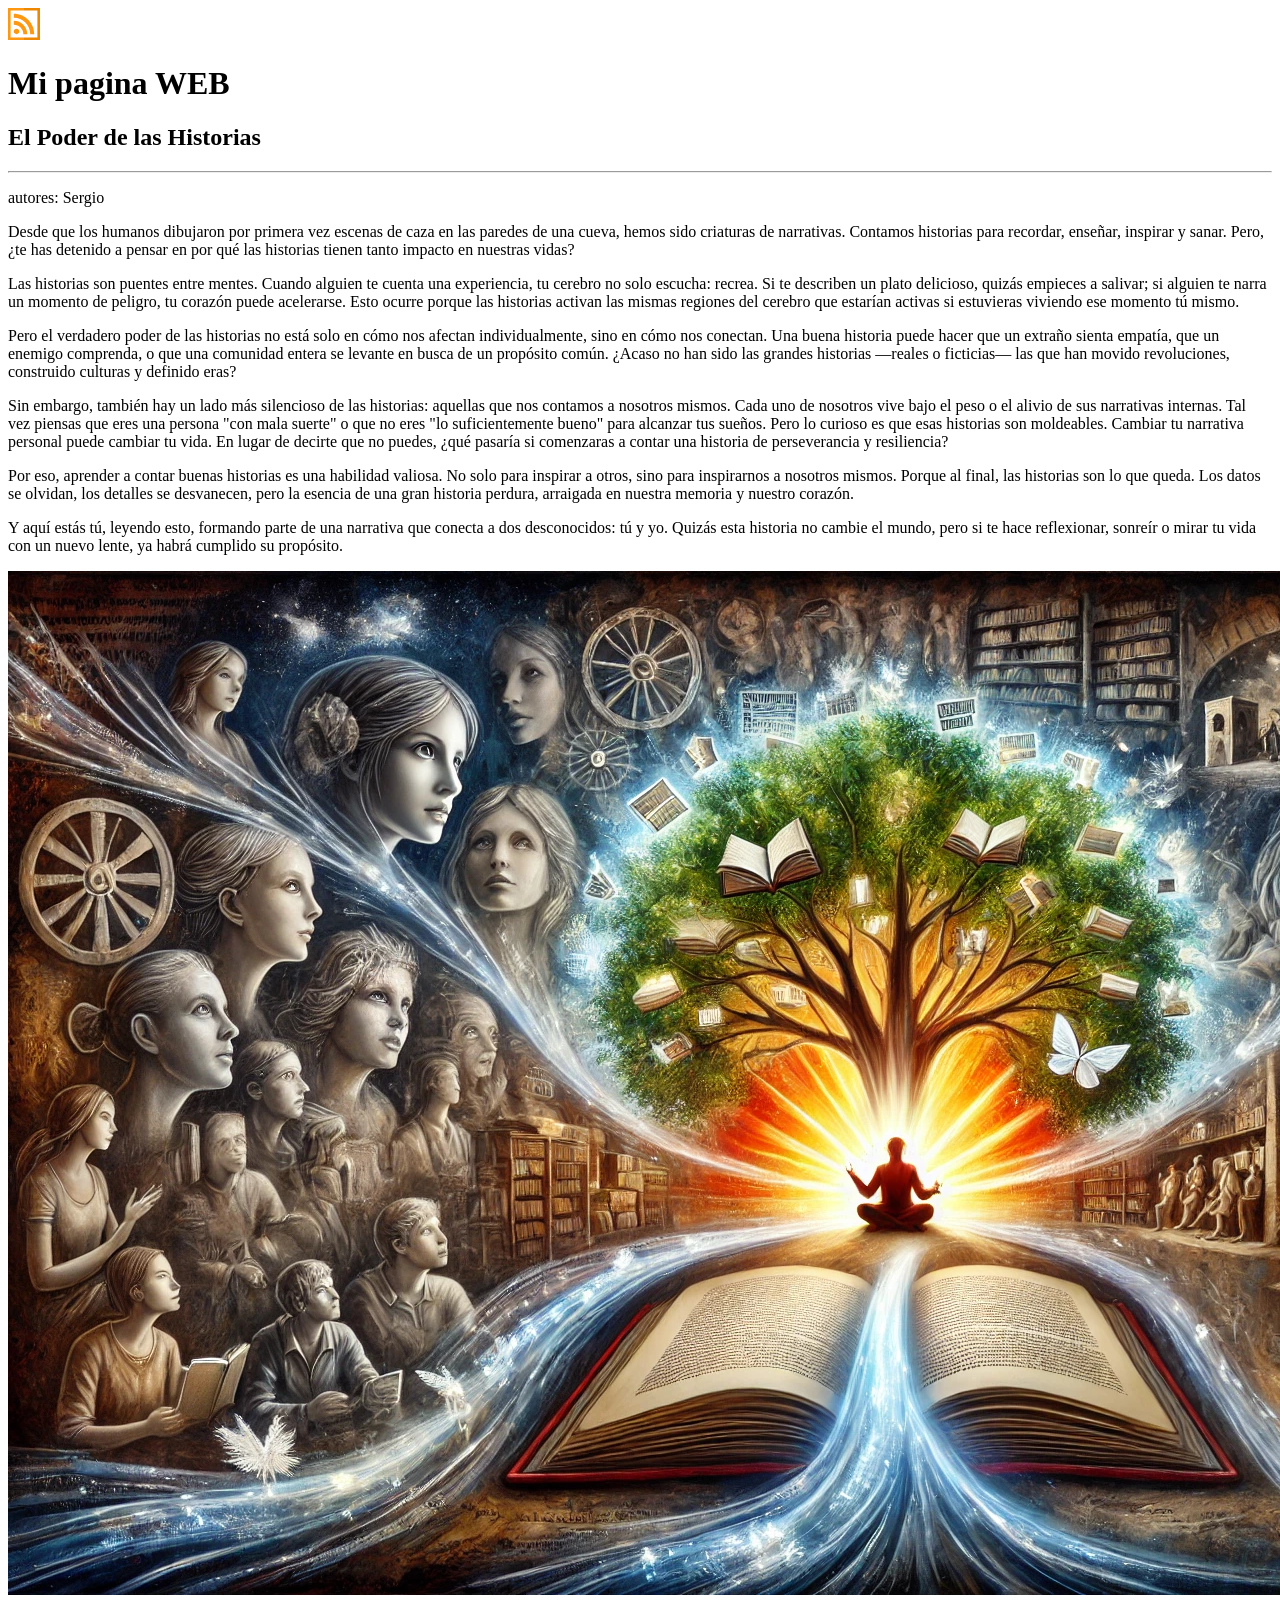
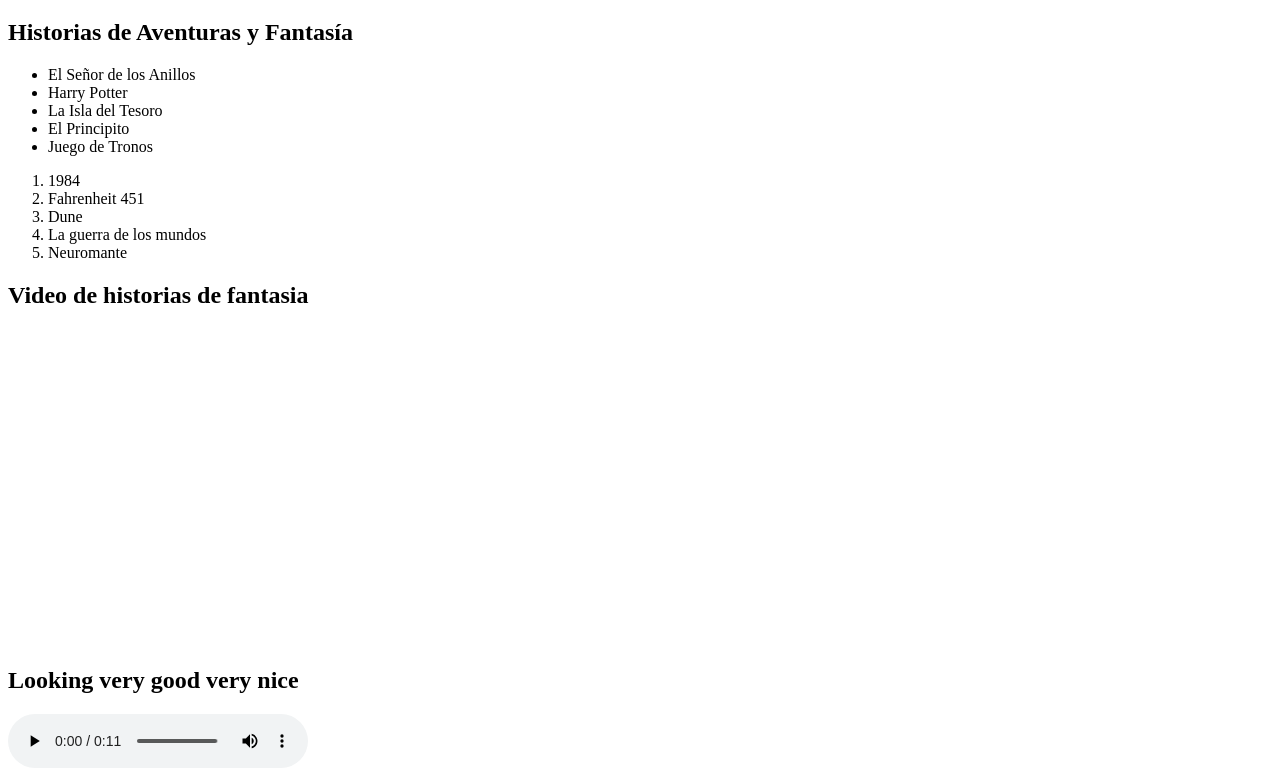
==== index.html @ b226ce75 "Add files via upload" ====
<!DOCTYPE html>
<html lang="es">
<head>
    <meta charset="UTF-8">
    <meta name="viewport" content="width=device-width, initial-scale=1.0">
    <title>Mi pagina WEB</title>
    <link rel="stylesheet" href="style.css" />
    <!-- Enlace RSS -->
    <a href="rss.xml" target="_blank" aria-label="Suscríbete al RSS">
    <img src="rss-icon.svg" alt="Icono RSS" style="width: 32px; height: 32px;">
  </a>
</head>
<body>
    <h1>Mi pagina WEB</h1>
   <main>
        <section>
            <header>
                <h2>El Poder de las Historias</h2>
                <hr>
                <p>autores: Sergio</p>
            </header>
            
            <p>Desde que los humanos dibujaron por primera vez escenas de caza en las paredes de una cueva, hemos sido criaturas de narrativas. Contamos historias para recordar, enseñar, inspirar y sanar. Pero, ¿te has detenido a pensar en por qué las historias tienen tanto impacto en nuestras vidas?</p>
            <p>Las historias son puentes entre mentes. Cuando alguien te cuenta una experiencia, tu cerebro no solo escucha: recrea. Si te describen un plato delicioso, quizás empieces a salivar; si alguien te narra un momento de peligro, tu corazón puede acelerarse. Esto ocurre porque las historias activan las mismas regiones del cerebro que estarían activas si estuvieras viviendo ese momento tú mismo.</p>
            <p>Pero el verdadero poder de las historias no está solo en cómo nos afectan individualmente, sino en cómo nos conectan. Una buena historia puede hacer que un extraño sienta empatía, que un enemigo comprenda, o que una comunidad entera se levante en busca de un propósito común. ¿Acaso no han sido las grandes historias —reales o ficticias— las que han movido revoluciones, construido culturas y definido eras?</p>
            <p>Sin embargo, también hay un lado más silencioso de las historias: aquellas que nos contamos a nosotros mismos. Cada uno de nosotros vive bajo el peso o el alivio de sus narrativas internas. Tal vez piensas que eres una persona "con mala suerte" o que no eres "lo suficientemente bueno" para alcanzar tus sueños. Pero lo curioso es que esas historias son moldeables. Cambiar tu narrativa personal puede cambiar tu vida. En lugar de decirte que no puedes, ¿qué pasaría si comenzaras a contar una historia de perseverancia y resiliencia?</p>
            <p>Por eso, aprender a contar buenas historias es una habilidad valiosa. No solo para inspirar a otros, sino para inspirarnos a nosotros mismos. Porque al final, las historias son lo que queda. Los datos se olvidan, los detalles se desvanecen, pero la esencia de una gran historia perdura, arraigada en nuestra memoria y nuestro corazón.</p>
            <p>Y aquí estás tú, leyendo esto, formando parte de una narrativa que conecta a dos desconocidos: tú y yo. Quizás esta historia no cambie el mundo, pero si te hace reflexionar, sonreír o mirar tu vida con un nuevo lente, ya habrá cumplido su propósito.</p>
            <img src="img.webp" alt="imagen"/>
        </section>
        <section>
            <header>
                <h2>Historias de Aventuras y Fantasía</h2>
            </header>
            <ul>
                <li>El Señor de los Anillos</li>
                <li>Harry Potter</li>
                <li>La Isla del Tesoro </li>
                <li>El Principito</li>
                <li>Juego de Tronos</li>
            </ul>
            <ol>
                <li>1984 </li>
                <li>Fahrenheit 451</li>
                <li>Dune</li>
                <li>La guerra de los mundos</li>
                <li>Neuromante</li>
            </ol>
        </section>
        <section>
            <header>
                <h2>Video de historias de fantasia</h2>
            </header>
            <iframe width="560" height="315" 
                src="https://www.youtube.com/embed/Hy4Gku_aGXU" 
                title="YouTube video player" 
                frameborder="0" 
                allow="accelerometer; autoplay; clipboard-write; encrypted-media; gyroscope; picture-in-picture" 
                allowfullscreen>
                Looking very good, Looking very nice
                <a href="https://www.youtube.com/watch?v=Hy4Gku_aGXU" target="_blank">YouTube</a>.
            </iframe>

        </section>
        <section>
            <header>
                <h2>Looking very good very nice</h2>
            </header>
            <audio controls>
                <source src="looking.mp3" type="audio/mpeg">
              </audio>
              
        </section>
   </main>
</body>
</html>
---- style.css ----
table {
    border:solid;
    border-color: black;
    margin:0px;
    border-spacing: 0px;
}
td {
    padding: 50px;
    border:solid;
    border-color: black;
    margin:-40px;
    border-spacing: 0px;
    background-color: blue;
}


td:first-child {
    color:white;
    background-color: red;
}

#primer {
    background-color: white;
}

#amarillo {
    background-color: yellow;
}

tr:nth-child(3) td{
    padding: 15px;
}
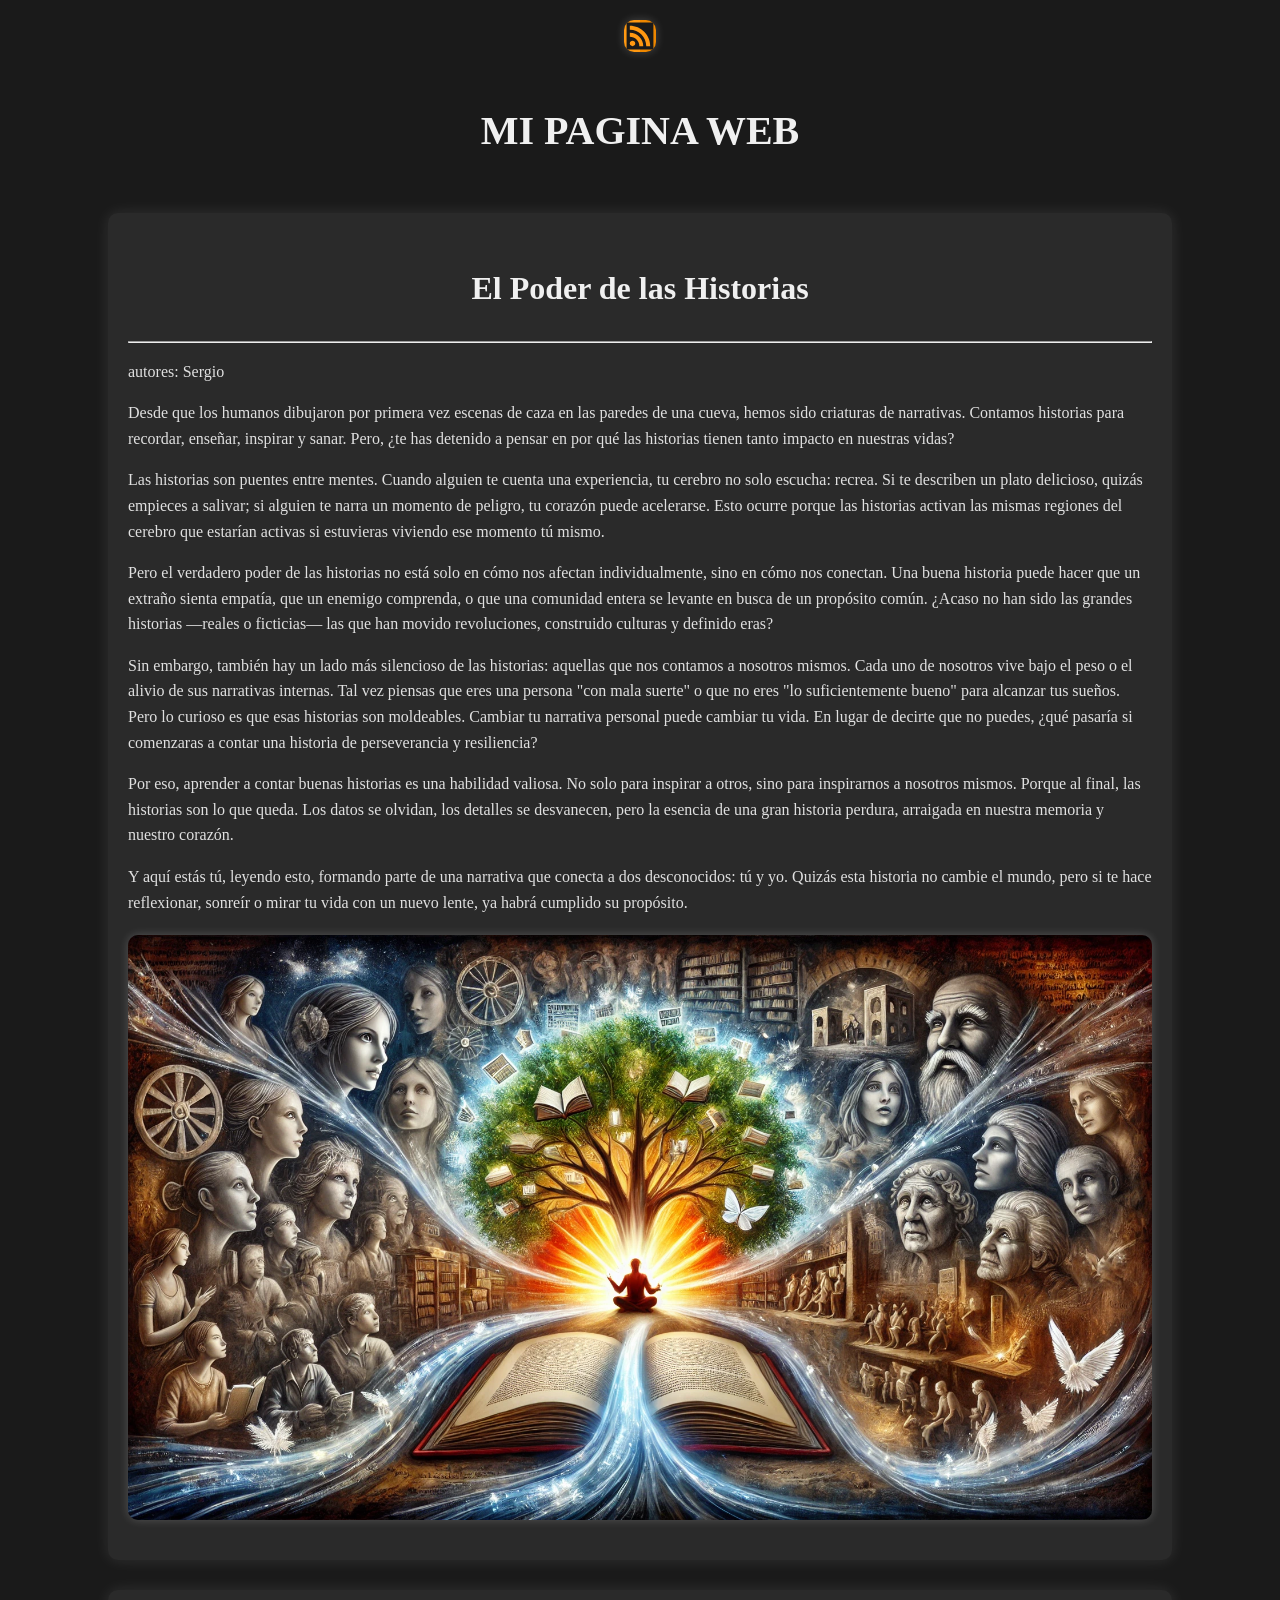
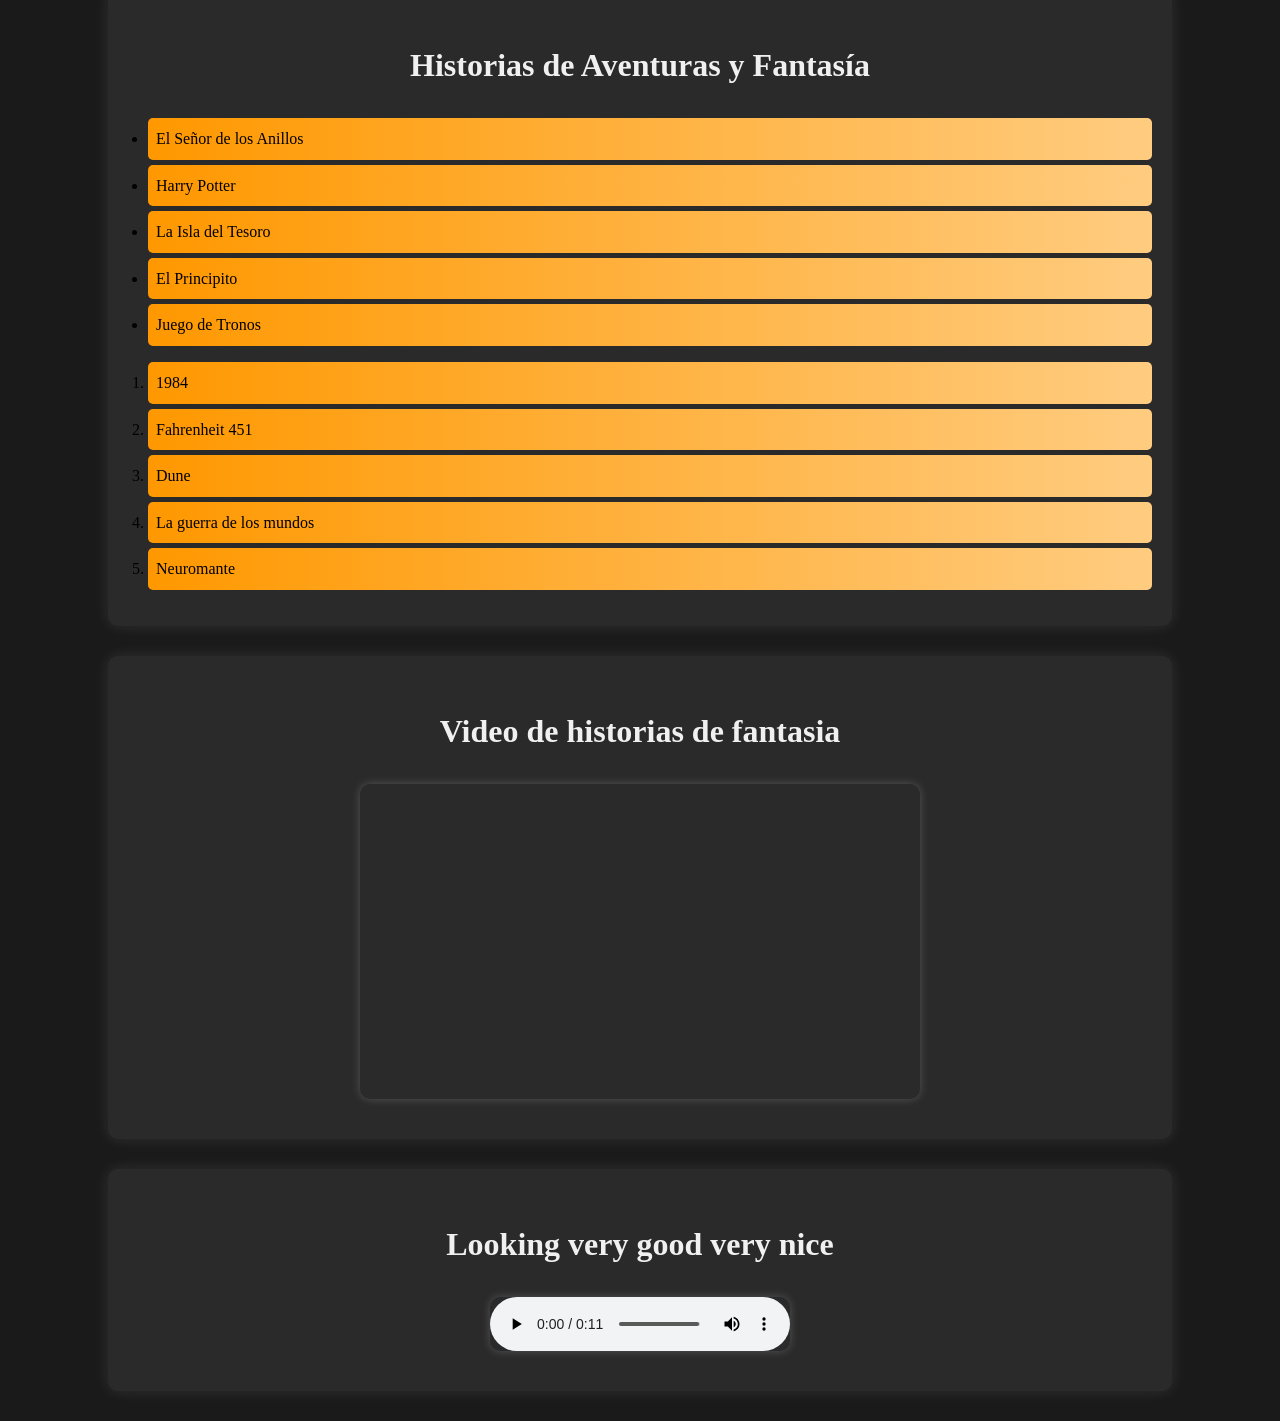
==== commit e00aa076: "Update index.html" ====
--- a/index.html
+++ b/index.html
@@ -5,7 +5,6 @@
     <meta name="viewport" content="width=device-width, initial-scale=1.0">
     <title>Mi pagina WEB</title>
     <link rel="stylesheet" href="style.css" />
-    <!-- Enlace RSS -->
     <a href="rss.xml" target="_blank" aria-label="Suscríbete al RSS">
     <img src="rss-icon.svg" alt="Icono RSS" style="width: 32px; height: 32px;">
   </a>
--- a/style.css
+++ b/style.css
@@ -1,32 +1,94 @@
-table {
-    border:solid;
-    border-color: black;
-    margin:0px;
-    border-spacing: 0px;
-}
-td {
-    padding: 50px;
-    border:solid;
-    border-color: black;
-    margin:-40px;
-    border-spacing: 0px;
-    background-color: blue;
+/* Estilos generales */
+body {
+    font-family: 'Times New Roman', serif;
+    background-color: #1a1a1a;
+    color: #e0e0e0;
+    margin: 0;
+    padding: 0;
+    line-height: 1.6;
 }
 
-
-td:first-child {
-    color:white;
-    background-color: red;
+/* Encabezados */
+h1, h2 {
+    text-align: center;
+    font-weight: bold;
+    color: #f0f0f0;
 }
 
-#primer {
-    background-color: white;
+h1 {
+    font-size: 2.5em;
+    text-transform: uppercase;
+    padding: 20px 0;
 }
 
-#amarillo {
-    background-color: yellow;
+h2 {
+    font-size: 2em;
+    margin-top: 30px;
 }
 
-tr:nth-child(3) td{
-    padding: 15px;
+/* Estilos de las secciones */
+section {
+    background: #2a2a2a;
+    border-radius: 10px;
+    margin: 30px auto;
+    padding: 20px;
+    width: 80%;
+    box-shadow: 0 0 15px rgba(255, 255, 255, 0.1);
+    transition: transform 0.3s ease-in-out;
 }
+
+section:hover {
+    transform: scale(1.02);
+}
+
+/* Enlaces y botones */
+a {
+    color: #ff9800;
+    text-decoration: none;
+    transition: color 0.3s;
+}
+
+a:hover {
+    color: #ffcc80;
+}
+
+/* Listas estilizadas */
+ul, ol {
+    padding-left: 20px;
+}
+
+ul li, ol li {
+    background: linear-gradient(90deg, #ff9800, #ffcc80);
+    color: #000;
+    padding: 8px;
+    margin: 5px 0;
+    border-radius: 5px;
+}
+
+/* Imágenes */
+img {
+    display: block;
+    max-width: 100%;
+    height: auto;
+    border-radius: 10px;
+    margin: 20px auto;
+    box-shadow: 0 0 10px rgba(255, 255, 255, 0.2);
+}
+
+/* Estilos del video y audio */
+iframe, audio {
+    display: block;
+    margin: 20px auto;
+    border-radius: 10px;
+    box-shadow: 0 0 10px rgba(255, 255, 255, 0.2);
+}
+
+/* Animaciones de entrada */
+@keyframes fadeIn {
+    from { opacity: 0; transform: translateY(20px); }
+    to { opacity: 1; transform: translateY(0); }
+}
+
+section {
+    animation: fadeIn 1s ease-in-out;
+}
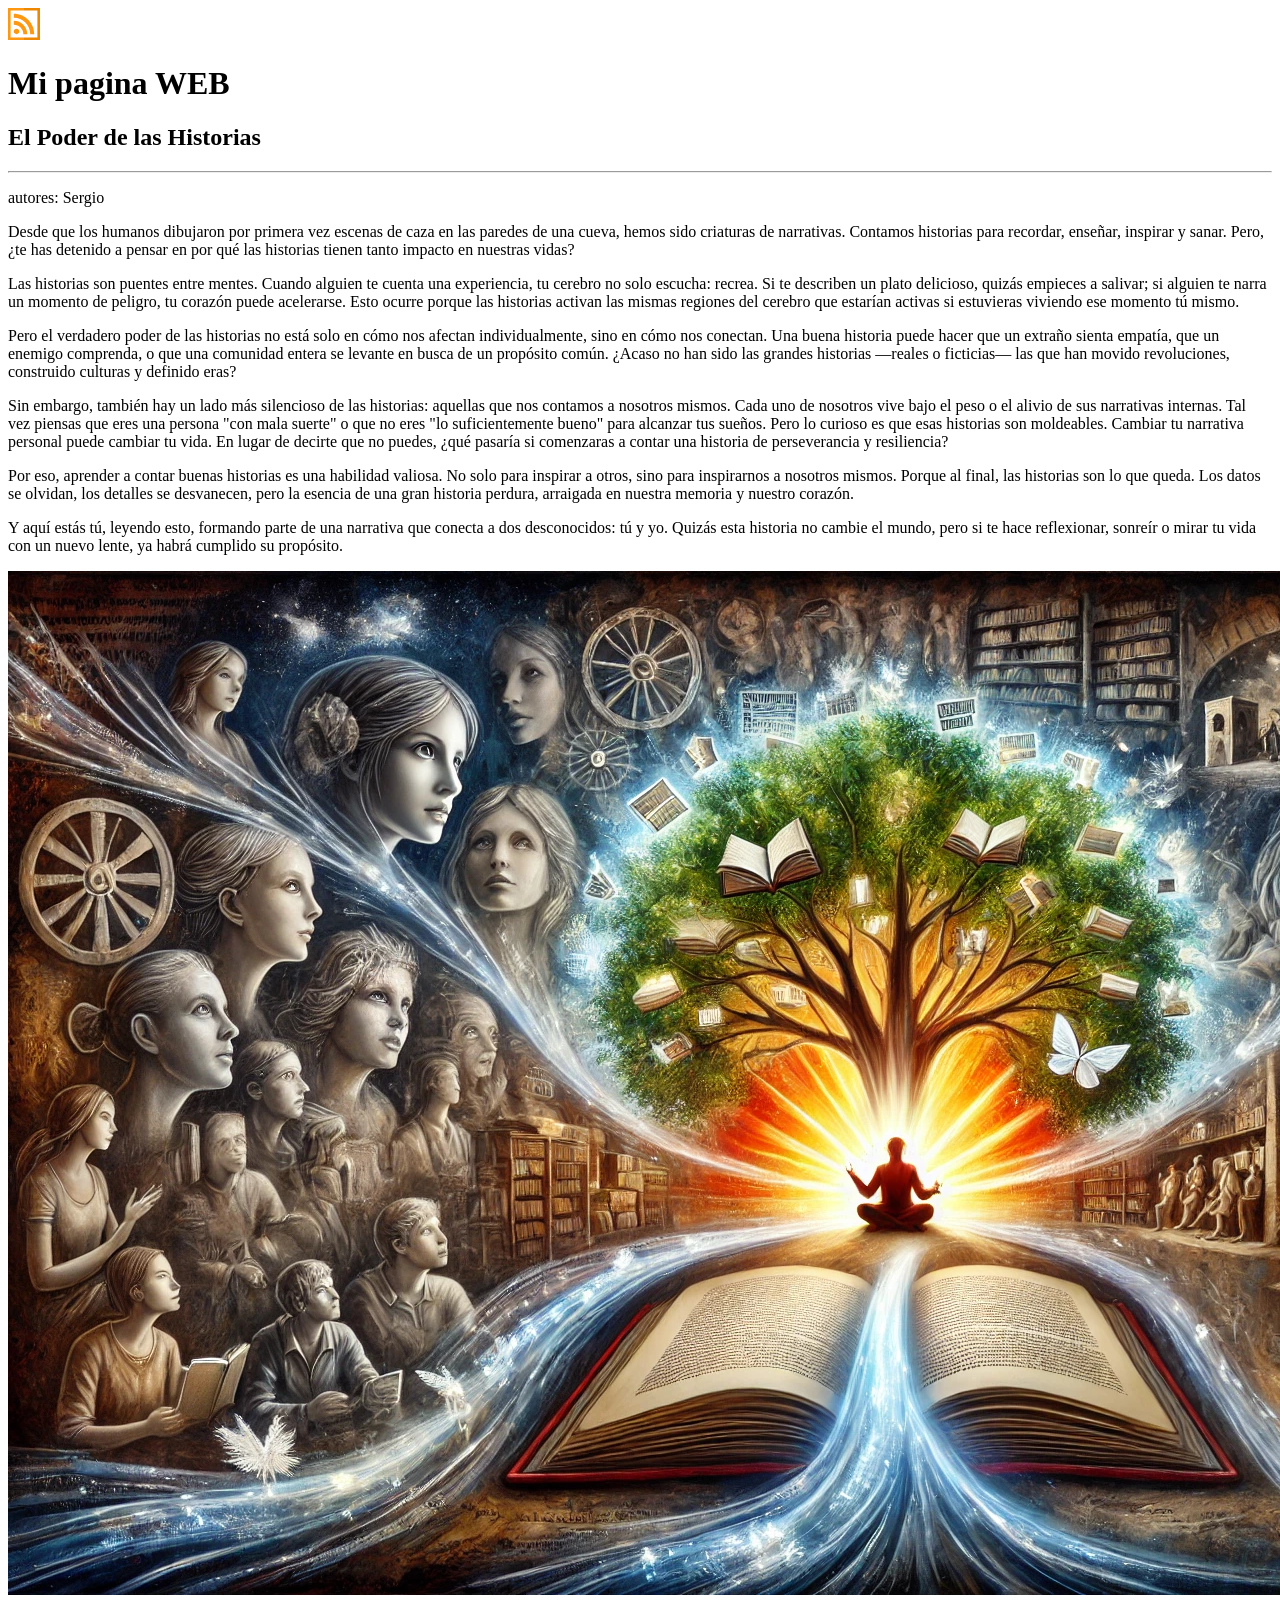
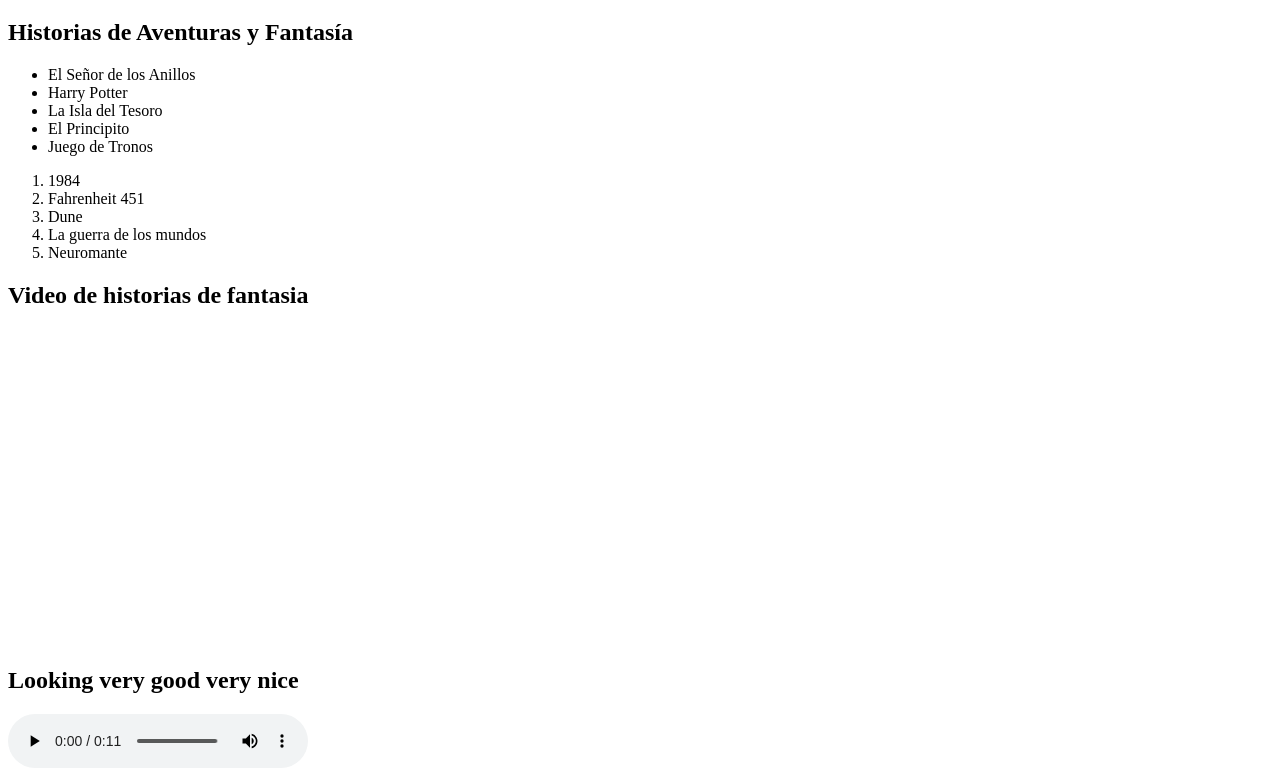
==== commit 813ae4b6: "Update index.html" ====
--- a/index.html
+++ b/index.html
@@ -4,7 +4,7 @@
     <meta charset="UTF-8">
     <meta name="viewport" content="width=device-width, initial-scale=1.0">
     <title>Mi pagina WEB</title>
-    <link rel="stylesheet" href="style.css" />
+    <link rel="stylesheet" href="https://github.com/SergioR604/PaginaRSS.github.io/style.css" />
     <a href="rss.xml" target="_blank" aria-label="Suscríbete al RSS">
     <img src="rss-icon.svg" alt="Icono RSS" style="width: 32px; height: 32px;">
   </a>
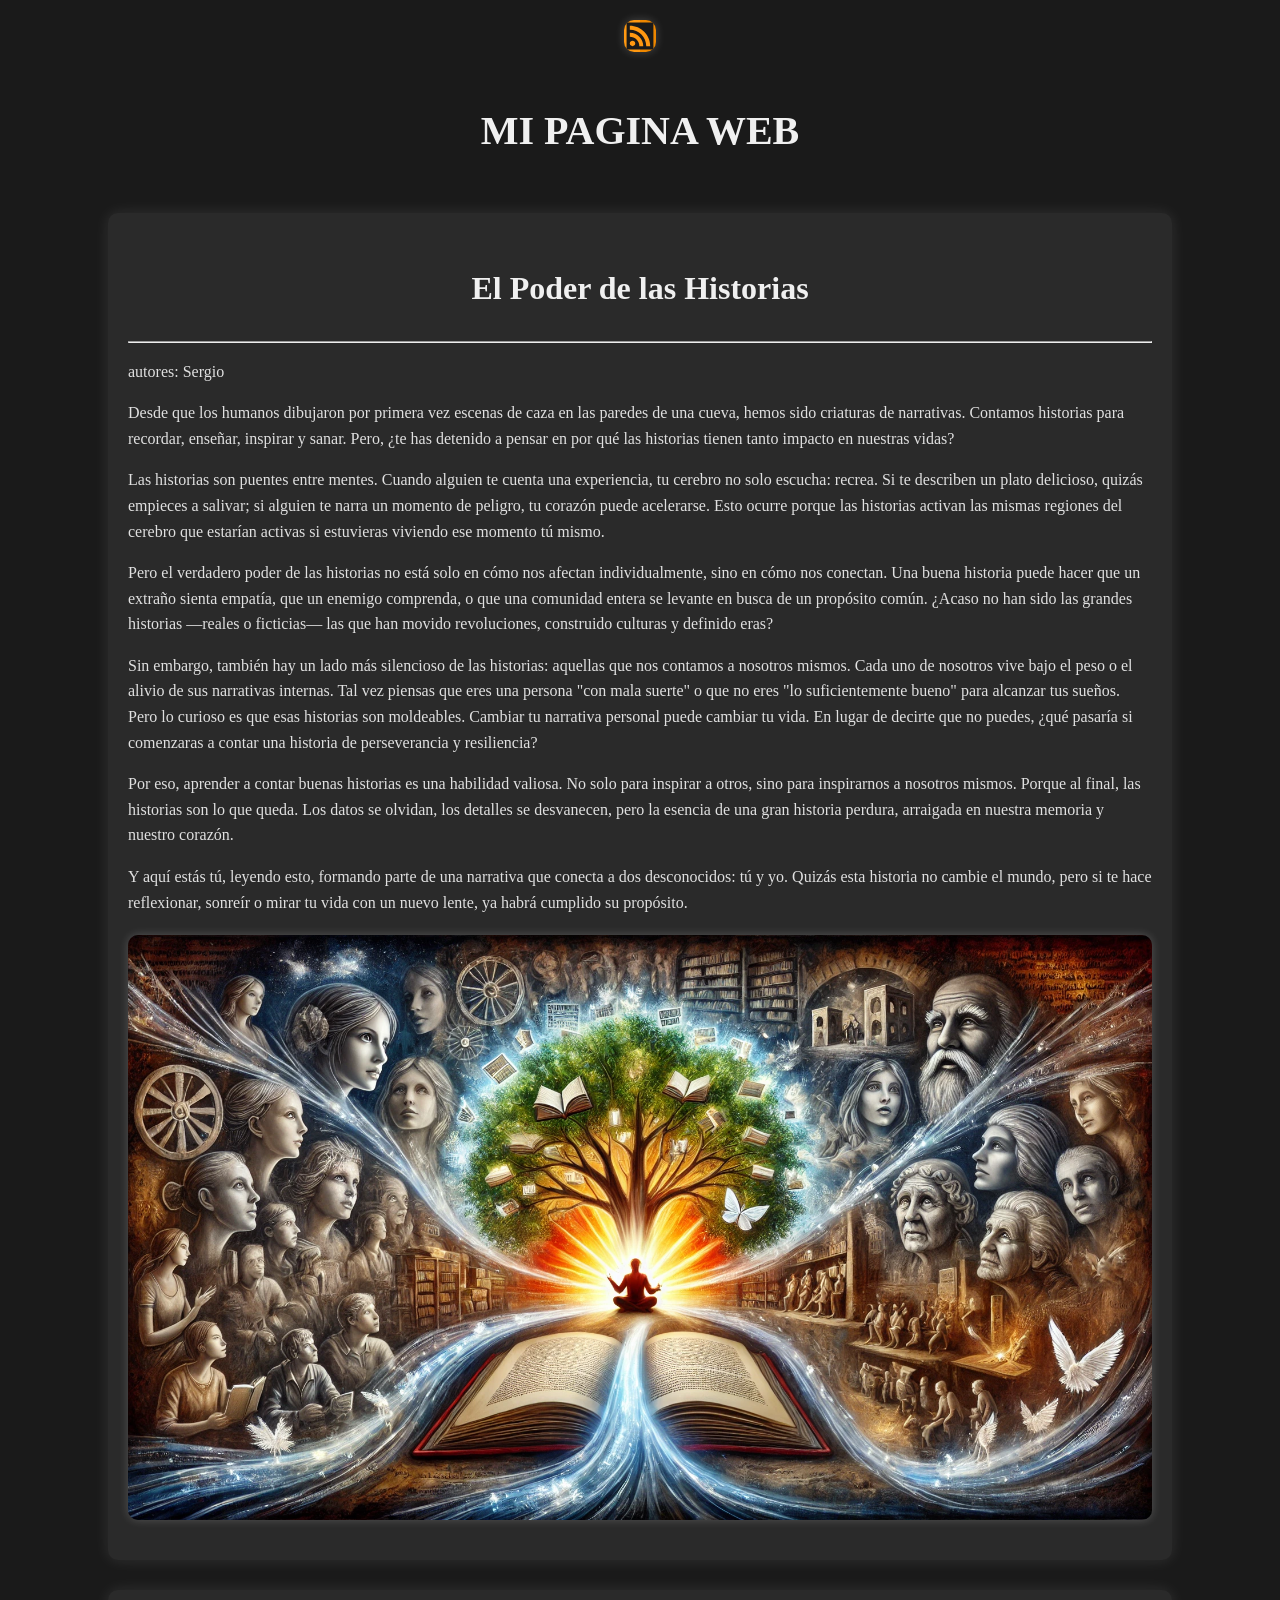
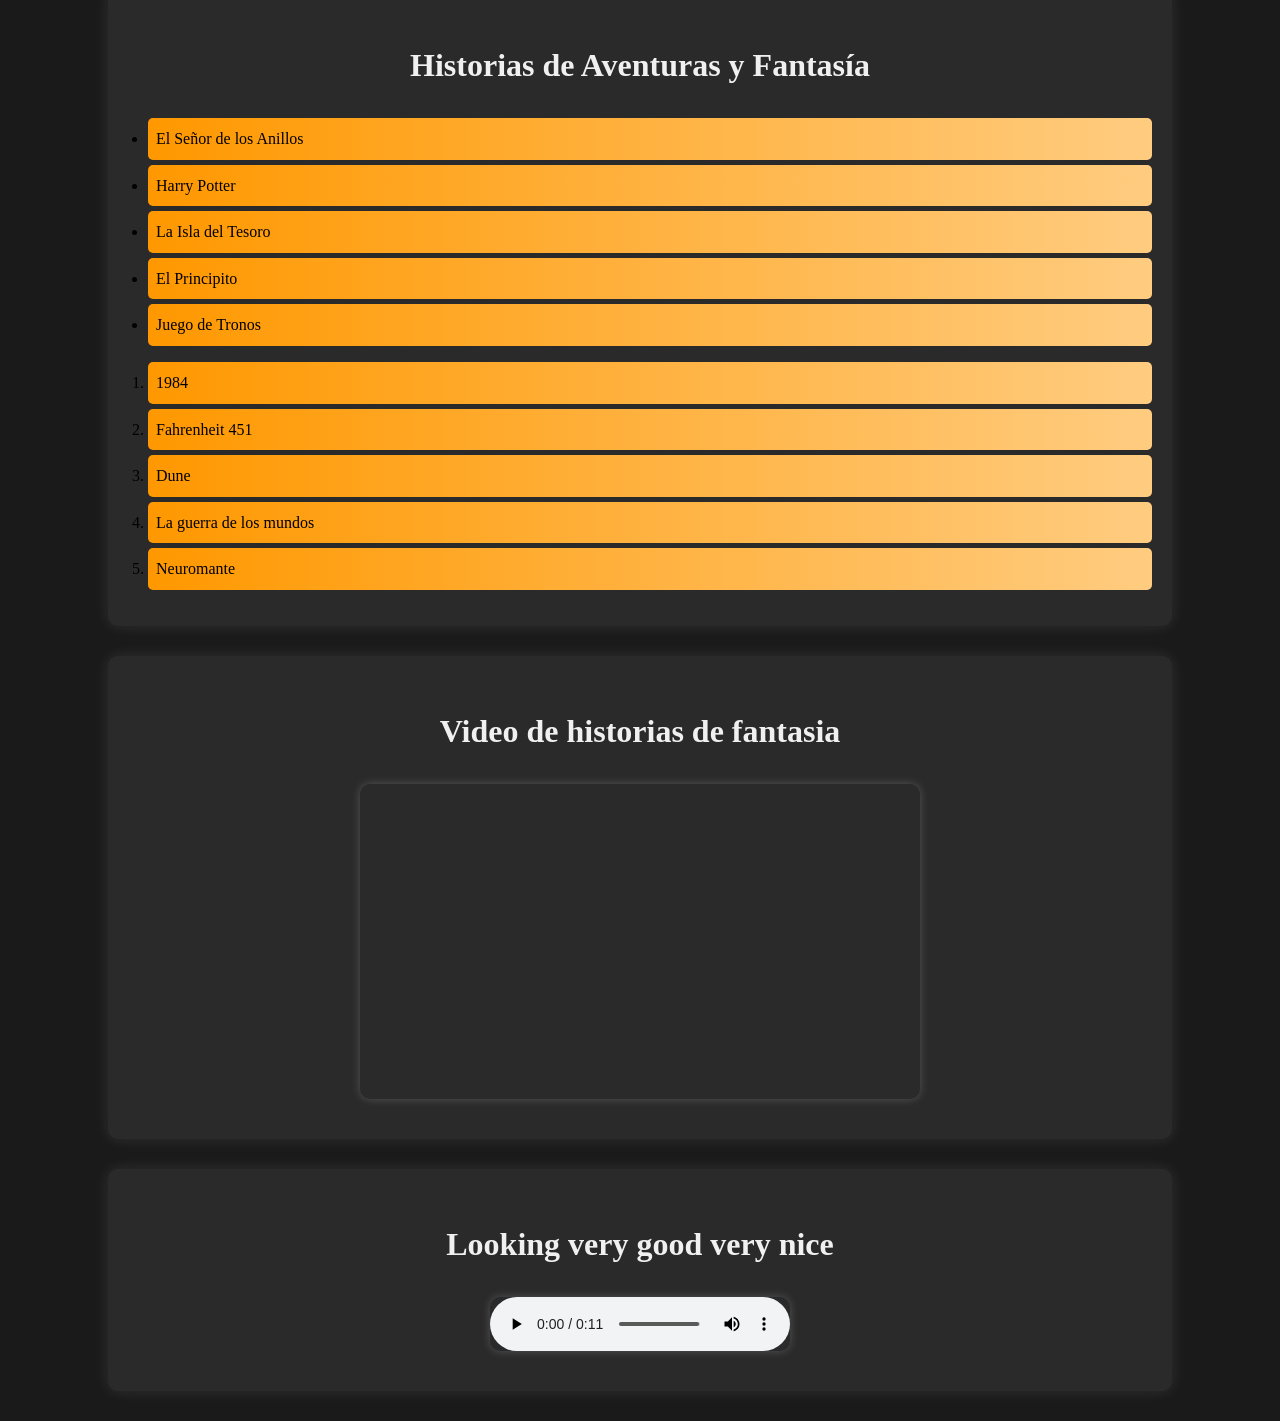
==== commit db7236ea: "Update index.html" ====
--- a/index.html
+++ b/index.html
@@ -4,7 +4,7 @@
     <meta charset="UTF-8">
     <meta name="viewport" content="width=device-width, initial-scale=1.0">
     <title>Mi pagina WEB</title>
-    <link rel="stylesheet" href="https://github.com/SergioR604/PaginaRSS.github.io/style.css" />
+    <link rel="stylesheet" href="style.css" />
     <a href="rss.xml" target="_blank" aria-label="Suscríbete al RSS">
     <img src="rss-icon.svg" alt="Icono RSS" style="width: 32px; height: 32px;">
   </a>
--- a/style.css
+++ b/style.css
@@ -0,0 +1,94 @@
+/* Estilos generales */
+body {
+    font-family: 'Times New Roman', serif;
+    background-color: #1a1a1a;
+    color: #e0e0e0;
+    margin: 0;
+    padding: 0;
+    line-height: 1.6;
+}
+
+/* Encabezados */
+h1, h2 {
+    text-align: center;
+    font-weight: bold;
+    color: #f0f0f0;
+}
+
+h1 {
+    font-size: 2.5em;
+    text-transform: uppercase;
+    padding: 20px 0;
+}
+
+h2 {
+    font-size: 2em;
+    margin-top: 30px;
+}
+
+/* Estilos de las secciones */
+section {
+    background: #2a2a2a;
+    border-radius: 10px;
+    margin: 30px auto;
+    padding: 20px;
+    width: 80%;
+    box-shadow: 0 0 15px rgba(255, 255, 255, 0.1);
+    transition: transform 0.3s ease-in-out;
+}
+
+section:hover {
+    transform: scale(1.02);
+}
+
+/* Enlaces y botones */
+a {
+    color: #ff9800;
+    text-decoration: none;
+    transition: color 0.3s;
+}
+
+a:hover {
+    color: #ffcc80;
+}
+
+/* Listas estilizadas */
+ul, ol {
+    padding-left: 20px;
+}
+
+ul li, ol li {
+    background: linear-gradient(90deg, #ff9800, #ffcc80);
+    color: #000;
+    padding: 8px;
+    margin: 5px 0;
+    border-radius: 5px;
+}
+
+/* Imágenes */
+img {
+    display: block;
+    max-width: 100%;
+    height: auto;
+    border-radius: 10px;
+    margin: 20px auto;
+    box-shadow: 0 0 10px rgba(255, 255, 255, 0.2);
+}
+
+/* Estilos del video y audio */
+iframe, audio {
+    display: block;
+    margin: 20px auto;
+    border-radius: 10px;
+    box-shadow: 0 0 10px rgba(255, 255, 255, 0.2);
+}
+
+/* Animaciones de entrada */
+@keyframes fadeIn {
+    from { opacity: 0; transform: translateY(20px); }
+    to { opacity: 1; transform: translateY(0); }
+}
+
+section {
+    animation: fadeIn 1s ease-in-out;
+}
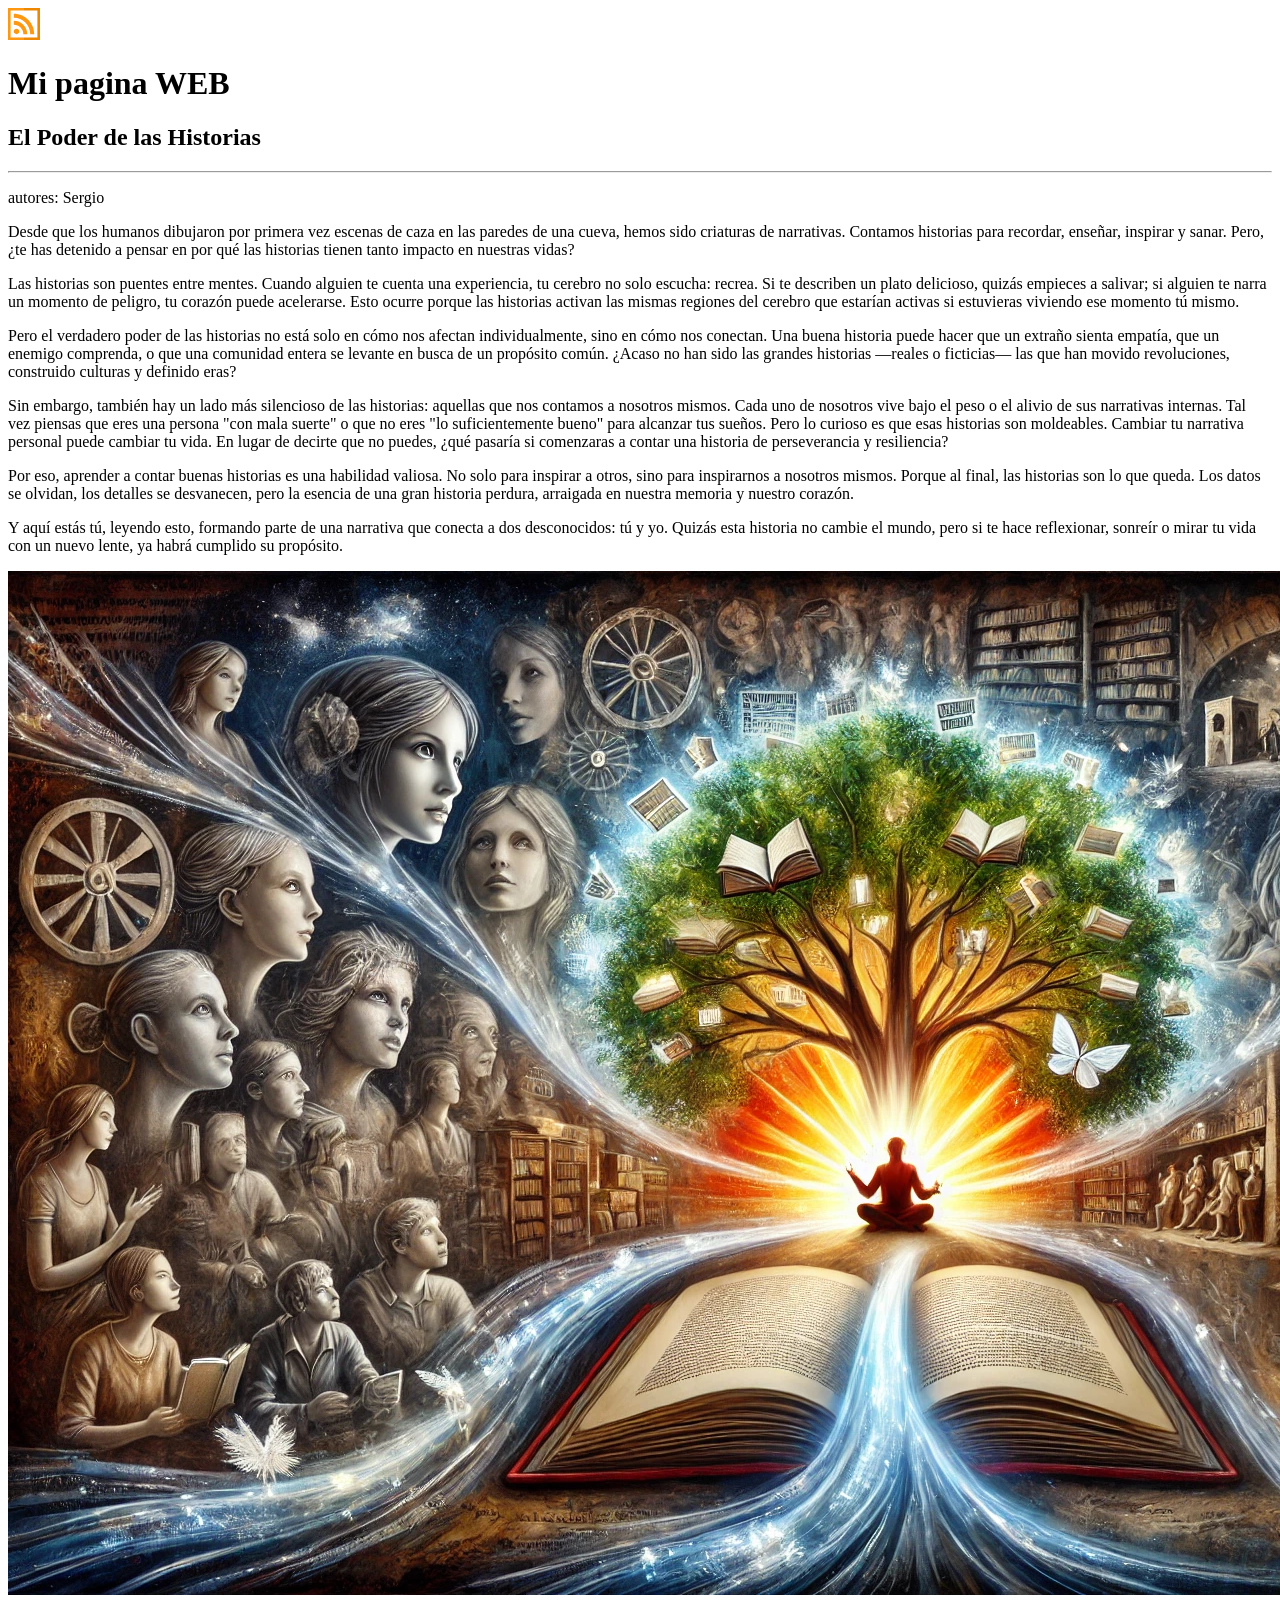
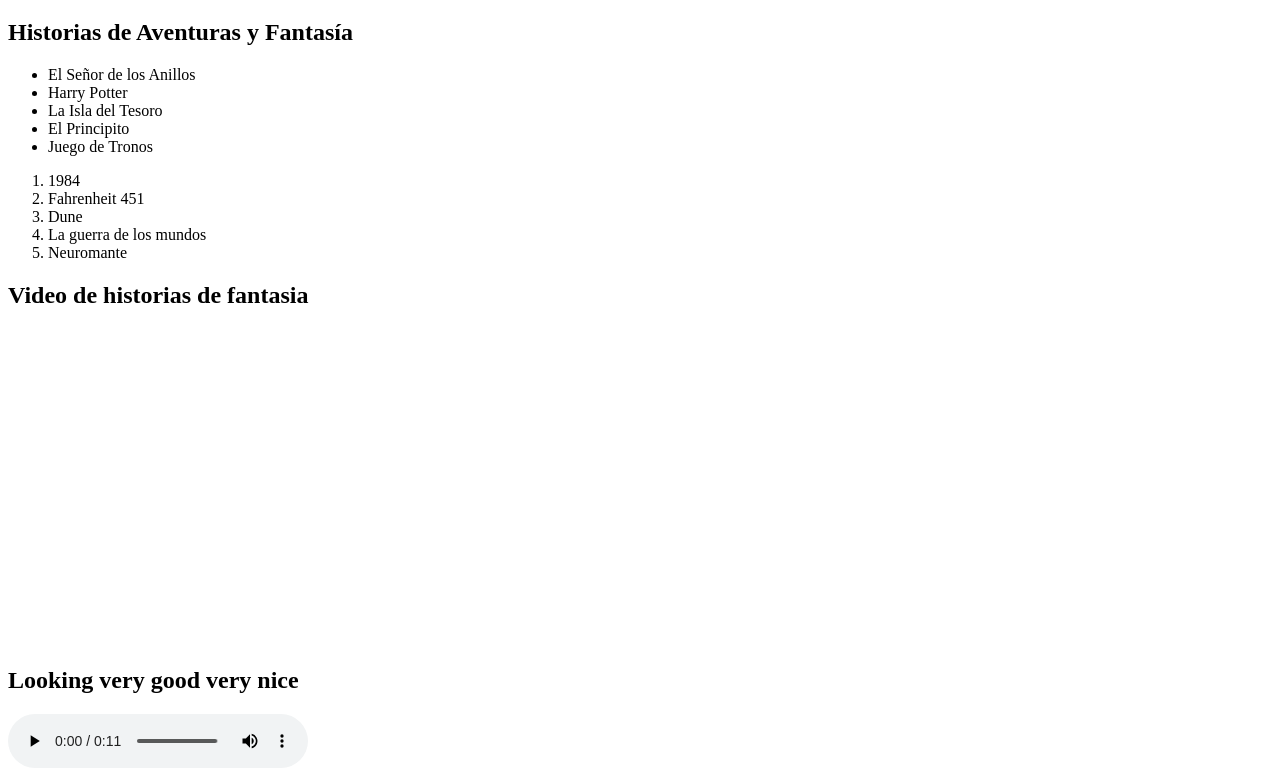
==== commit 87e02b37: "Update index.html" ====
--- a/index.html
+++ b/index.html
@@ -4,7 +4,7 @@
     <meta charset="UTF-8">
     <meta name="viewport" content="width=device-width, initial-scale=1.0">
     <title>Mi pagina WEB</title>
-    <link rel="stylesheet" href="style.css" />
+    <link rel="stylesheet" href="https://github.com/SergioR604/PaginaRSS.github.io/blob/main/style.css" />
     <a href="rss.xml" target="_blank" aria-label="Suscríbete al RSS">
     <img src="rss-icon.svg" alt="Icono RSS" style="width: 32px; height: 32px;">
   </a>
